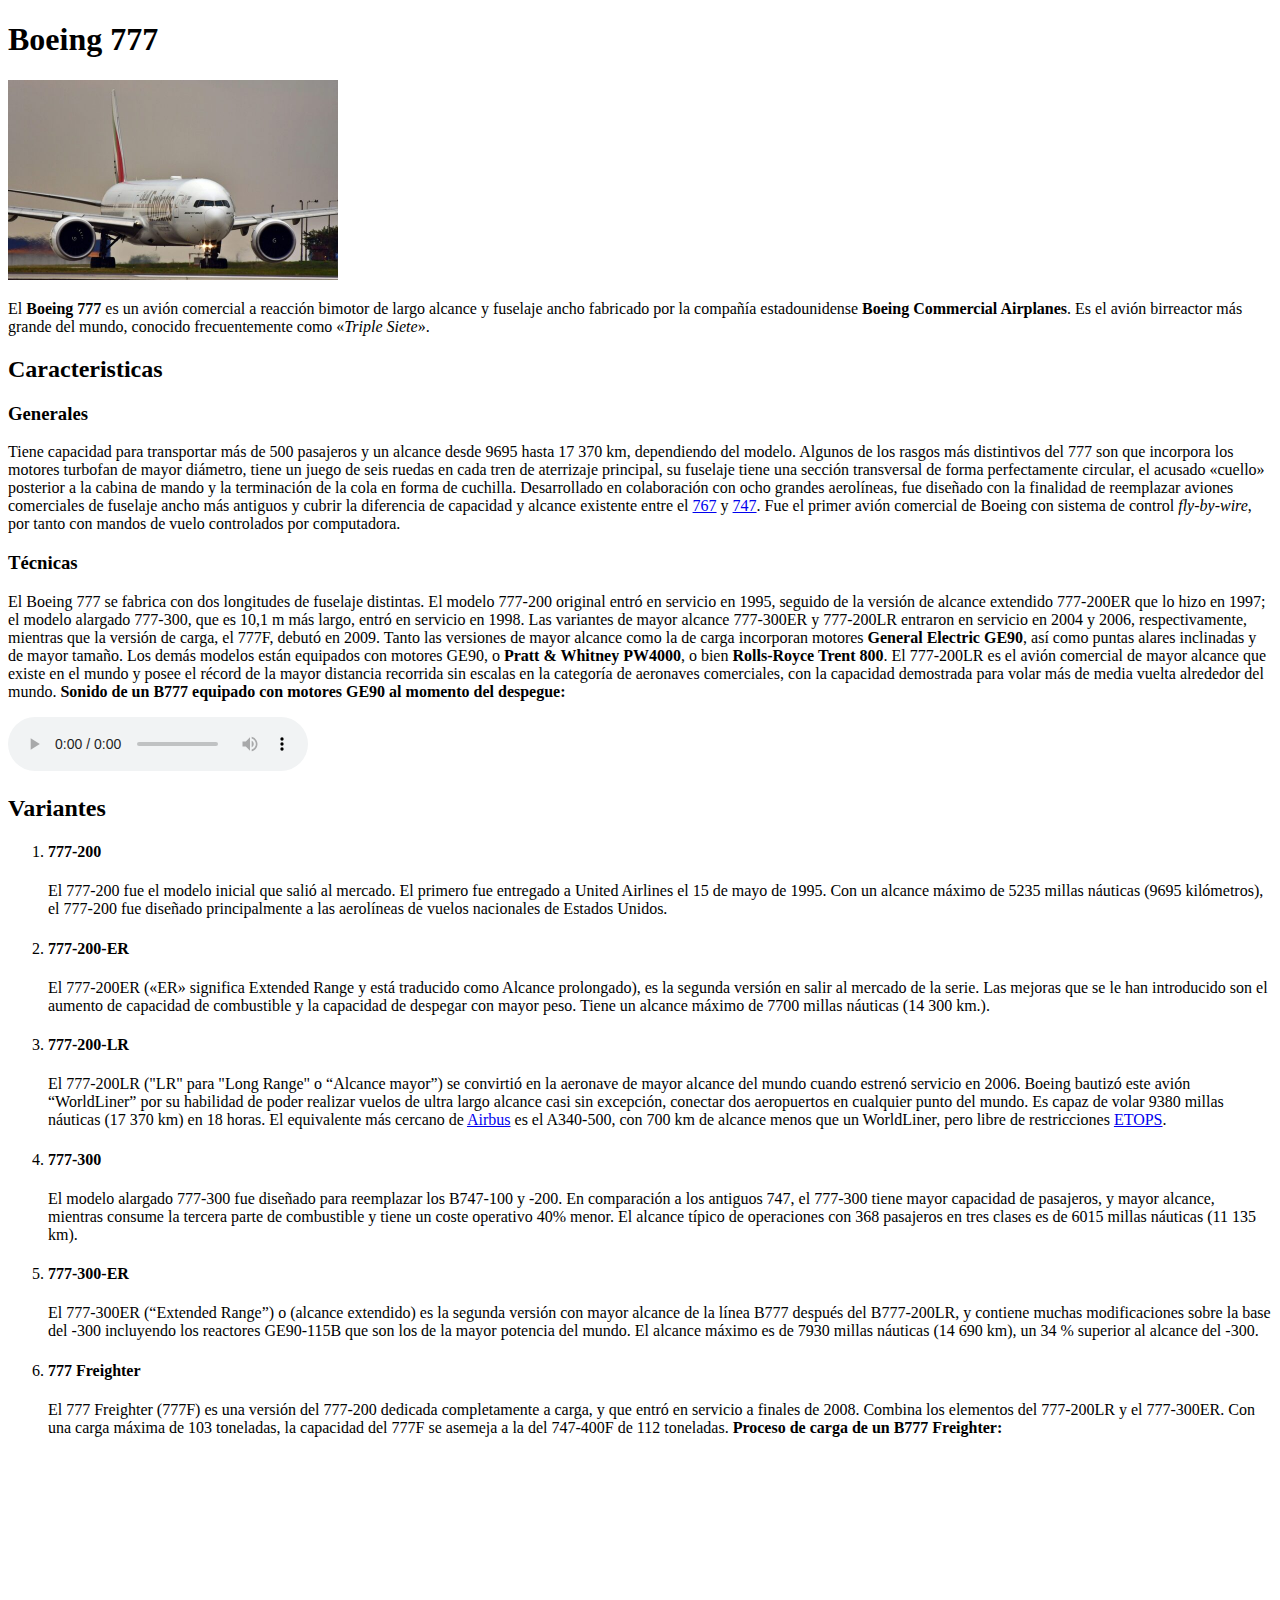
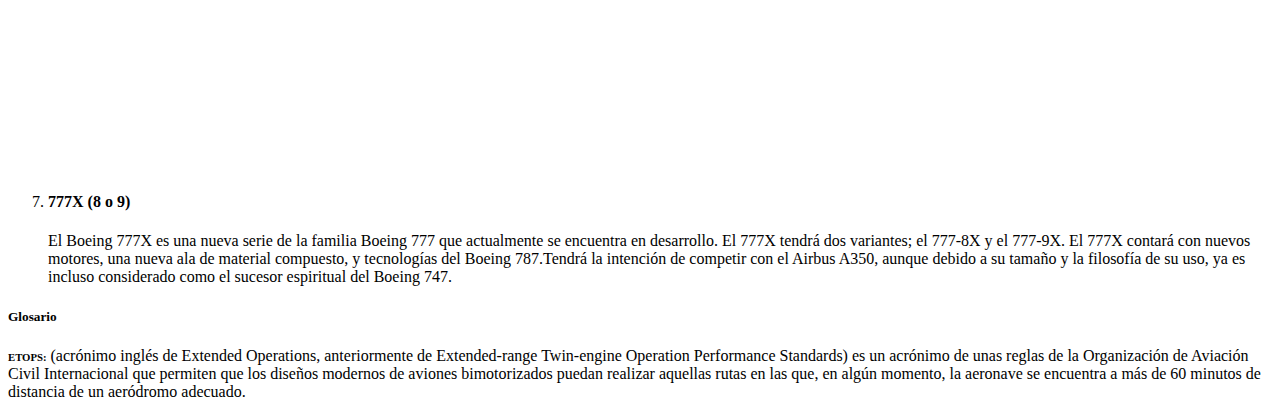
==== TP01/index.html @ a4fea589 "uno" ====
<!DOCTYPE html>
<html lang="en">
<head>
    <meta charset="UTF-8" name="viewport" content="width=device-width, initial-scale=1.0">
    <title>Boeing 777</title>
</head>
<body>
    <div>
        <h1>Boeing 777</h1>
        <img src="boeing-777-660x400.jpg" alt="boeing 777 take off" width="330" height="200">
        <p>El <b>Boeing 777</b> es un avión comercial a reacción bimotor de largo alcance y fuselaje ancho
            fabricado por la compañía estadounidense <b>Boeing Commercial Airplanes</b>. Es el avión birreactor
            más grande del mundo, conocido frecuentemente como «<em>Triple Siete</em>».</p>
    </div>


    <div>
        <h2>Caracteristicas</h2>

        <h3>Generales</h3>
        <p>Tiene capacidad para transportar más de 500 pasajeros y un alcance desde 9695 hasta 17 370 km, dependiendo
            del modelo. Algunos de los rasgos más distintivos del 777 son que incorpora los motores turbofan de mayor
            diámetro, tiene un juego de seis ruedas en cada tren de aterrizaje principal, su fuselaje tiene una sección
            transversal de forma perfectamente circular, el acusado «cuello» posterior a la cabina de mando y la
            terminación de la cola en forma de cuchilla. Desarrollado en colaboración con ocho grandes aerolíneas, fue
            diseñado con la finalidad de reemplazar aviones comerciales de fuselaje ancho más antiguos y cubrir la
            diferencia de capacidad y alcance existente entre el <a href="https://es.wikipedia.org/wiki/Boeing_767">767</a> y
            <a href="https://es.wikipedia.org/wiki/Boeing_747">747</a>. Fue el primer avión comercial de Boeing con
            sistema de control <em>fly-by-wire</em>, por tanto con mandos de vuelo controlados por computadora.</p>

        <h3>Técnicas</h3>
        <p>El Boeing 777 se fabrica con dos longitudes de fuselaje distintas. El modelo 777-200 original entró en 
            servicio en 1995, seguido de la versión de alcance extendido 777-200ER que lo hizo en 1997; el modelo 
            alargado 777-300, que es 10,1 m más largo, entró en servicio en 1998. Las variantes de mayor alcance 
            777-300ER y 777-200LR entraron en servicio en 2004 y 2006, respectivamente, mientras que la versión de 
            carga, el 777F, debutó en 2009. Tanto las versiones de mayor alcance como la de carga incorporan motores
            <b>General Electric GE90</b>, así como puntas alares inclinadas y de mayor tamaño. Los demás modelos están
            equipados con motores GE90, o <b>Pratt & Whitney PW4000</b>, o bien <b>Rolls-Royce Trent 800</b>.
            El 777-200LR es el avión comercial de mayor alcance que existe en el mundo y posee el récord de la mayor
            distancia recorrida sin escalas en la categoría de aeronaves comerciales, con la capacidad demostrada para
            volar más de media vuelta alrededor del mundo. <b>Sonido de un B777 equipado con motores GE90 al momento del
            despegue: </b></p>
        <audio src="engine%20sound.mp3" controls></audio>
    </div>

    <div>
        <h2>Variantes</h2>
        <ol>
            <li><h4 >777-200 </h4> <p>El 777-200 fue el modelo inicial que salió al mercado. El primero fue entregado a
                United Airlines el 15 de mayo de 1995. Con un alcance máximo de 5235 millas náuticas (9695 kilómetros),
                el 777-200 fue diseñado principalmente a las aerolíneas de vuelos nacionales de Estados Unidos.</p></li>

            <li><h4>777-200-ER</h4> <p>El 777-200ER («ER» significa Extended Range y está traducido como Alcance
                prolongado), es la segunda versión en salir al mercado de la serie. Las mejoras que se le han introducido
                son el aumento de capacidad de combustible y la capacidad de despegar con mayor peso. Tiene un alcance
                máximo de 7700 millas náuticas (14 300 km.).</p></li>

            <li><h4>777-200-LR</h4> <p>El 777-200LR ("LR" para "Long Range" o “Alcance mayor”) se convirtió en la
                aeronave de mayor alcance del mundo cuando estrenó servicio en 2006. Boeing bautizó este avión
                “WorldLiner” por su habilidad de poder realizar vuelos de ultra largo alcance casi sin excepción,
                conectar dos aeropuertos en cualquier punto del mundo. Es capaz de volar 9380 millas náuticas
                (17 370 km) en 18 horas. El equivalente más cercano de <a href="https://es.wikipedia.org/wiki/Airbus">Airbus</a>
                es el A340-500, con 700 km de alcance menos que un WorldLiner, pero libre de restricciones <a href="#etops">ETOPS</a>.</p></li>

            <li><h4>777-300</h4> <p>El modelo alargado 777-300 fue diseñado para reemplazar los B747-100 y -200. En
                comparación a los antiguos 747, el 777-300 tiene mayor capacidad de pasajeros, y mayor alcance, mientras
                consume la tercera parte de combustible y tiene un coste operativo 40% menor. El alcance típico de
                operaciones con 368 pasajeros en tres clases es de 6015 millas náuticas (11 135 km).</p></li>

            <li><h4>777-300-ER</h4> <p>El 777-300ER (“Extended Range”) o (alcance extendido) es la segunda versión con
                mayor alcance de la línea B777 después del B777-200LR, y contiene muchas modificaciones sobre la base
                del -300 incluyendo los reactores GE90-115B que son los de la mayor potencia del mundo. El alcance
                máximo es de 7930 millas náuticas (14 690 km), un 34 % superior al alcance del -300.</p>
            </li>

            <li><h4>777 Freighter</h4> <p>El 777 Freighter (777F) es una versión del 777-200 dedicada completamente a carga,
                y que entró en servicio a finales de 2008. Combina los elementos del 777-200LR y el 777-300ER. Con una
                carga máxima de 103 toneladas, la capacidad del 777F se asemeja a la del 747-400F de 112 toneladas.
                <b>Proceso de carga de un B777 Freighter:</b></p>
                <iframe width="560" height="315" src="https://www.youtube.com/embed/OINg49Dz8J0?si=JyL0dwpac1MX5x7q"
                        title="Boeing B-777F MainDeck Loading timelapse" frameborder="0" allow="accelerometer; clipboard-write;
                        encrypted-media; gyroscope; picture-in-picture; web-share" referrerpolicy="strict-origin-when-cross-origin"
                        allowfullscreen></iframe>
            </li>

            <li><h4>777X (8 o 9)</h4> <p>El Boeing 777X es una nueva serie de la familia Boeing 777 que actualmente se
                encuentra en desarrollo. El 777X tendrá dos variantes; el 777-8X y el 777-9X. El 777X contará con nuevos
                motores, una nueva ala de material compuesto, y tecnologías del Boeing 787.Tendrá la intención de
                competir con el Airbus A350, aunque debido a su tamaño y la filosofía de su uso, ya es incluso considerado
                como el sucesor espiritual del Boeing 747.</p></li>
        </ol>
    </div>


    <div>
        <footer>
            <h5>Glosario</h5>
            <h6 id="etops" style="display: inline;">ETOPS:</h6>
            <p style="display: inline;">(acrónimo inglés de Extended Operations, anteriormente de Extended-range Twin-engine Operation Performance
                Standards) es un acrónimo de unas reglas de la Organización de Aviación Civil Internacional que permiten que
                los diseños modernos de aviones bimotorizados puedan realizar aquellas rutas en las que, en algún momento,
                la aeronave se encuentra a más de 60 minutos de distancia de un aeródromo adecuado.</p>
        </footer>
    </div>

</body>
</html>
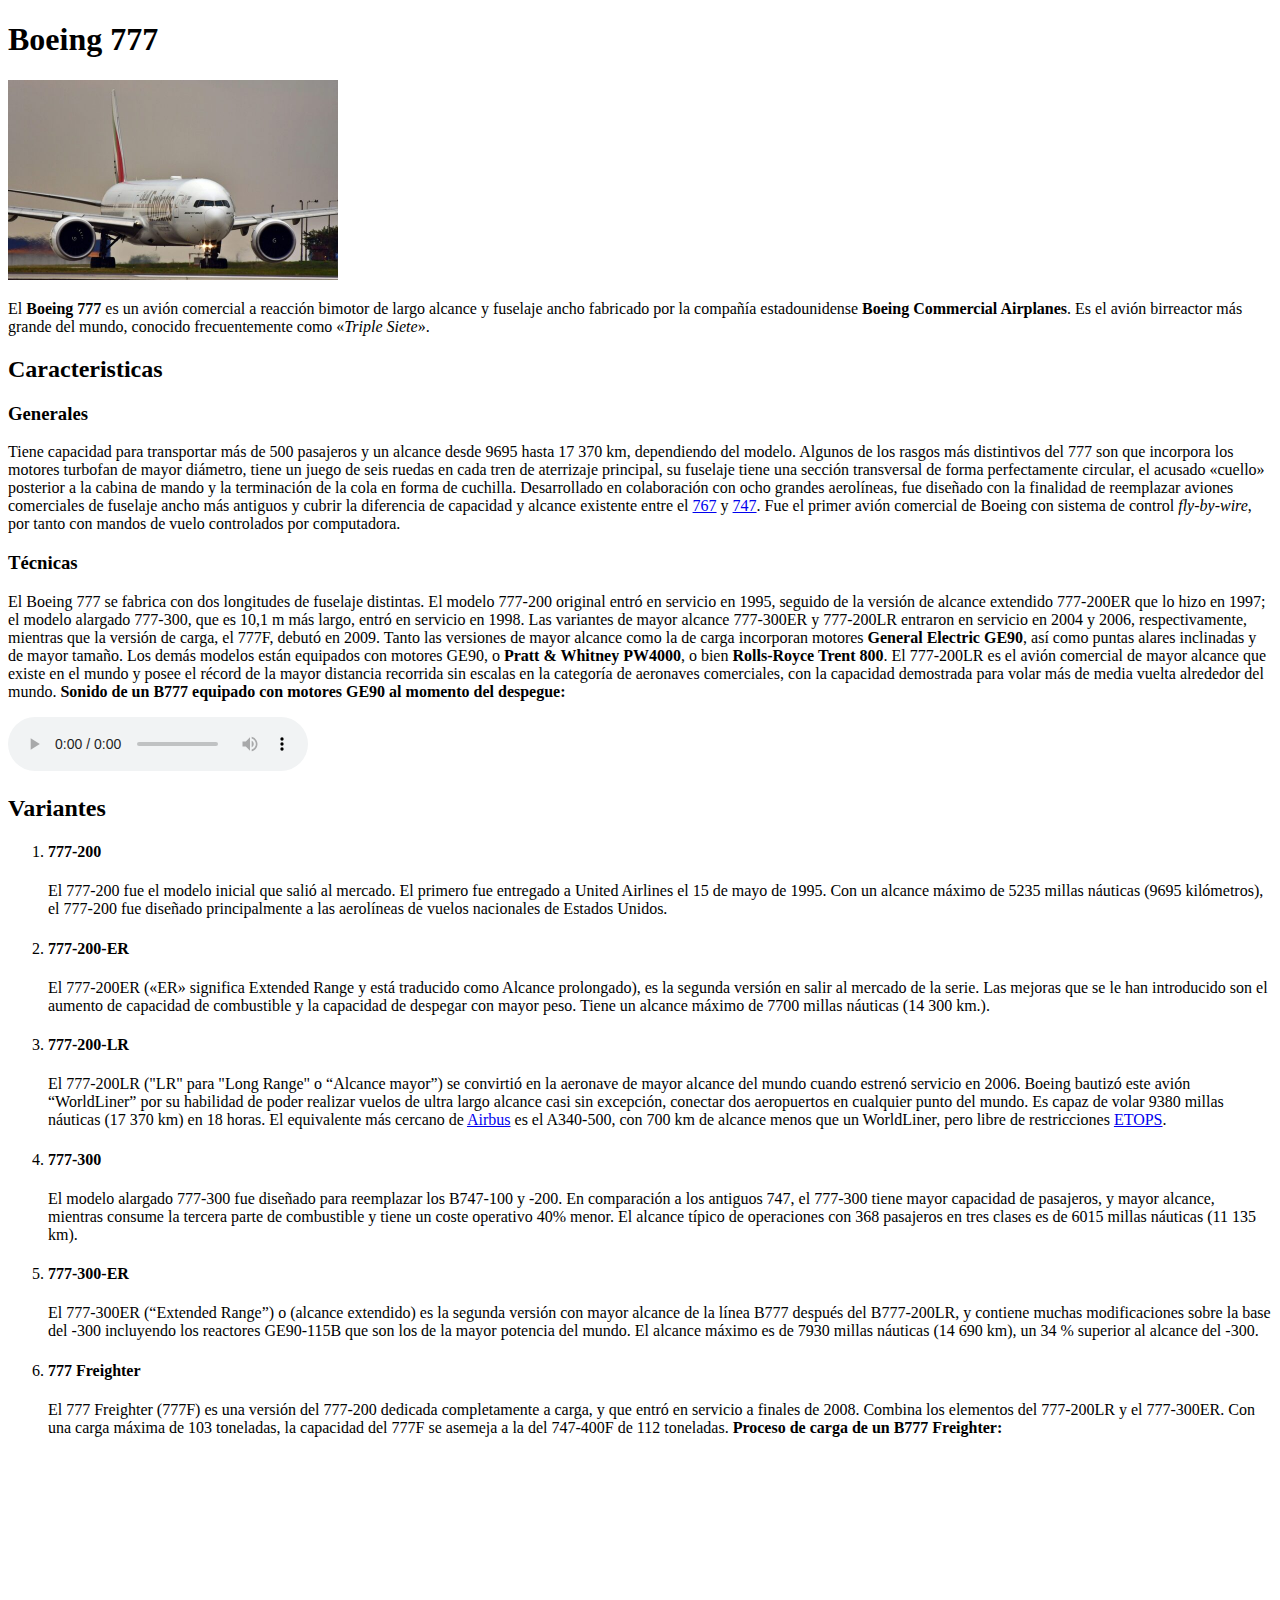
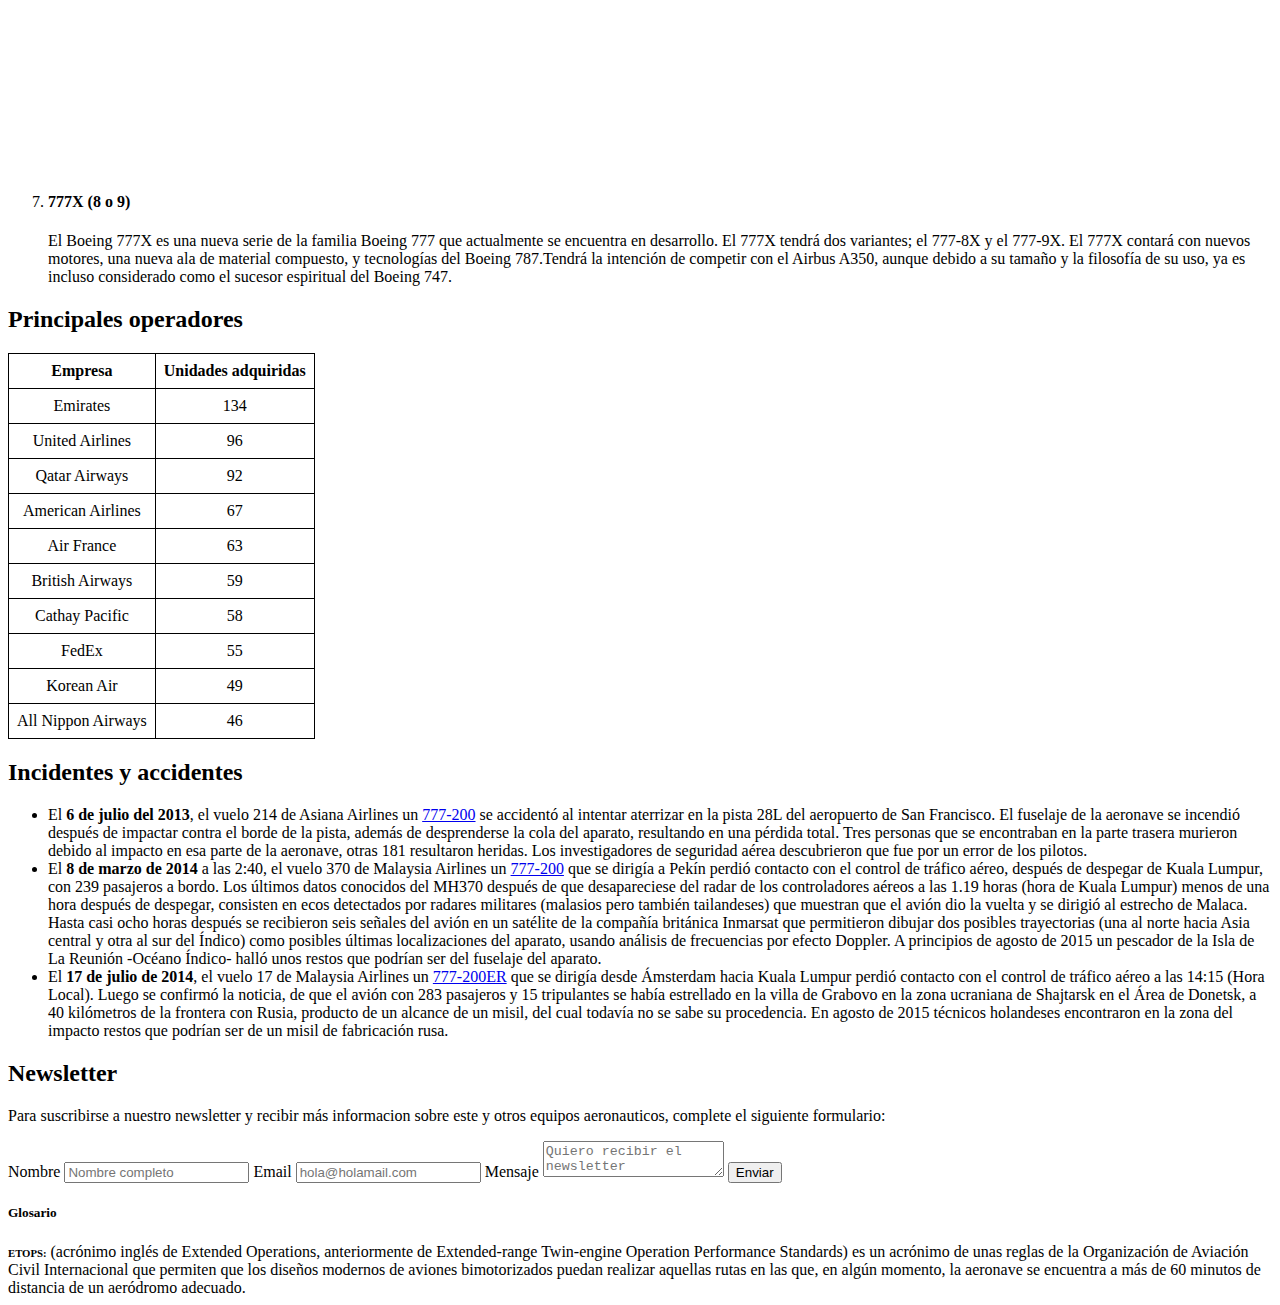
==== commit 505b67da: "uno" ====
--- a/TP01/index.html
+++ b/TP01/index.html
@@ -1,107 +1,223 @@
 <!DOCTYPE html>
 <html lang="en">
-<head>
-    <meta charset="UTF-8" name="viewport" content="width=device-width, initial-scale=1.0">
-    <title>Boeing 777</title>
-</head>
-<body>
-    <div>
-        <h1>Boeing 777</h1>
-        <img src="boeing-777-660x400.jpg" alt="boeing 777 take off" width="330" height="200">
-        <p>El <b>Boeing 777</b> es un avión comercial a reacción bimotor de largo alcance y fuselaje ancho
-            fabricado por la compañía estadounidense <b>Boeing Commercial Airplanes</b>. Es el avión birreactor
-            más grande del mundo, conocido frecuentemente como «<em>Triple Siete</em>».</p>
-    </div>
-
-
-    <div>
-        <h2>Caracteristicas</h2>
-
-        <h3>Generales</h3>
-        <p>Tiene capacidad para transportar más de 500 pasajeros y un alcance desde 9695 hasta 17 370 km, dependiendo
-            del modelo. Algunos de los rasgos más distintivos del 777 son que incorpora los motores turbofan de mayor
-            diámetro, tiene un juego de seis ruedas en cada tren de aterrizaje principal, su fuselaje tiene una sección
-            transversal de forma perfectamente circular, el acusado «cuello» posterior a la cabina de mando y la
-            terminación de la cola en forma de cuchilla. Desarrollado en colaboración con ocho grandes aerolíneas, fue
-            diseñado con la finalidad de reemplazar aviones comerciales de fuselaje ancho más antiguos y cubrir la
-            diferencia de capacidad y alcance existente entre el <a href="https://es.wikipedia.org/wiki/Boeing_767">767</a> y
-            <a href="https://es.wikipedia.org/wiki/Boeing_747">747</a>. Fue el primer avión comercial de Boeing con
-            sistema de control <em>fly-by-wire</em>, por tanto con mandos de vuelo controlados por computadora.</p>
-
-        <h3>Técnicas</h3>
-        <p>El Boeing 777 se fabrica con dos longitudes de fuselaje distintas. El modelo 777-200 original entró en 
-            servicio en 1995, seguido de la versión de alcance extendido 777-200ER que lo hizo en 1997; el modelo 
-            alargado 777-300, que es 10,1 m más largo, entró en servicio en 1998. Las variantes de mayor alcance 
-            777-300ER y 777-200LR entraron en servicio en 2004 y 2006, respectivamente, mientras que la versión de 
-            carga, el 777F, debutó en 2009. Tanto las versiones de mayor alcance como la de carga incorporan motores
-            <b>General Electric GE90</b>, así como puntas alares inclinadas y de mayor tamaño. Los demás modelos están
-            equipados con motores GE90, o <b>Pratt & Whitney PW4000</b>, o bien <b>Rolls-Royce Trent 800</b>.
-            El 777-200LR es el avión comercial de mayor alcance que existe en el mundo y posee el récord de la mayor
-            distancia recorrida sin escalas en la categoría de aeronaves comerciales, con la capacidad demostrada para
-            volar más de media vuelta alrededor del mundo. <b>Sonido de un B777 equipado con motores GE90 al momento del
-            despegue: </b></p>
-        <audio src="engine%20sound.mp3" controls></audio>
-    </div>
-
-    <div>
-        <h2>Variantes</h2>
-        <ol>
-            <li><h4 >777-200 </h4> <p>El 777-200 fue el modelo inicial que salió al mercado. El primero fue entregado a
-                United Airlines el 15 de mayo de 1995. Con un alcance máximo de 5235 millas náuticas (9695 kilómetros),
-                el 777-200 fue diseñado principalmente a las aerolíneas de vuelos nacionales de Estados Unidos.</p></li>
-
-            <li><h4>777-200-ER</h4> <p>El 777-200ER («ER» significa Extended Range y está traducido como Alcance
-                prolongado), es la segunda versión en salir al mercado de la serie. Las mejoras que se le han introducido
-                son el aumento de capacidad de combustible y la capacidad de despegar con mayor peso. Tiene un alcance
-                máximo de 7700 millas náuticas (14 300 km.).</p></li>
-
-            <li><h4>777-200-LR</h4> <p>El 777-200LR ("LR" para "Long Range" o “Alcance mayor”) se convirtió en la
-                aeronave de mayor alcance del mundo cuando estrenó servicio en 2006. Boeing bautizó este avión
-                “WorldLiner” por su habilidad de poder realizar vuelos de ultra largo alcance casi sin excepción,
-                conectar dos aeropuertos en cualquier punto del mundo. Es capaz de volar 9380 millas náuticas
-                (17 370 km) en 18 horas. El equivalente más cercano de <a href="https://es.wikipedia.org/wiki/Airbus">Airbus</a>
-                es el A340-500, con 700 km de alcance menos que un WorldLiner, pero libre de restricciones <a href="#etops">ETOPS</a>.</p></li>
-
-            <li><h4>777-300</h4> <p>El modelo alargado 777-300 fue diseñado para reemplazar los B747-100 y -200. En
-                comparación a los antiguos 747, el 777-300 tiene mayor capacidad de pasajeros, y mayor alcance, mientras
-                consume la tercera parte de combustible y tiene un coste operativo 40% menor. El alcance típico de
-                operaciones con 368 pasajeros en tres clases es de 6015 millas náuticas (11 135 km).</p></li>
-
-            <li><h4>777-300-ER</h4> <p>El 777-300ER (“Extended Range”) o (alcance extendido) es la segunda versión con
-                mayor alcance de la línea B777 después del B777-200LR, y contiene muchas modificaciones sobre la base
-                del -300 incluyendo los reactores GE90-115B que son los de la mayor potencia del mundo. El alcance
-                máximo es de 7930 millas náuticas (14 690 km), un 34 % superior al alcance del -300.</p>
-            </li>
-
-            <li><h4>777 Freighter</h4> <p>El 777 Freighter (777F) es una versión del 777-200 dedicada completamente a carga,
-                y que entró en servicio a finales de 2008. Combina los elementos del 777-200LR y el 777-300ER. Con una
-                carga máxima de 103 toneladas, la capacidad del 777F se asemeja a la del 747-400F de 112 toneladas.
-                <b>Proceso de carga de un B777 Freighter:</b></p>
-                <iframe width="560" height="315" src="https://www.youtube.com/embed/OINg49Dz8J0?si=JyL0dwpac1MX5x7q"
-                        title="Boeing B-777F MainDeck Loading timelapse" frameborder="0" allow="accelerometer; clipboard-write;
-                        encrypted-media; gyroscope; picture-in-picture; web-share" referrerpolicy="strict-origin-when-cross-origin"
-                        allowfullscreen></iframe>
-            </li>
-
-            <li><h4>777X (8 o 9)</h4> <p>El Boeing 777X es una nueva serie de la familia Boeing 777 que actualmente se
-                encuentra en desarrollo. El 777X tendrá dos variantes; el 777-8X y el 777-9X. El 777X contará con nuevos
-                motores, una nueva ala de material compuesto, y tecnologías del Boeing 787.Tendrá la intención de
-                competir con el Airbus A350, aunque debido a su tamaño y la filosofía de su uso, ya es incluso considerado
-                como el sucesor espiritual del Boeing 747.</p></li>
-        </ol>
-    </div>
-
-
-    <div>
+    <head>
+        <meta charset="UTF-8" name="viewport" content="width=device-width, initial-scale=1.0">
+        <title>Boeing 777</title>
+        <style>
+            table {
+                border-collapse: collapse;
+            }
+            th,
+            td {
+                border: 1px solid black;
+                padding: 8px;
+                text-align: center;
+            }
+        </style>
+    </head>
+
+    <body>
+        <header>
+            <div>
+            <h1>Boeing 777</h1>
+            <img src="boeing-777-660x400.jpg" alt="boeing 777 take off" width="330" height="200">
+            <p>El <b>Boeing 777</b> es un avión comercial a reacción bimotor de largo alcance y fuselaje ancho
+                fabricado por la compañía estadounidense <b>Boeing Commercial Airplanes</b>. Es el avión birreactor
+                más grande del mundo, conocido frecuentemente como «<em>Triple Siete</em>».</p>
+        </div>
+        </header>
+        <main>
+            <section>
+                <div>
+                    <h2>Caracteristicas</h2>
+
+                    <h3>Generales</h3>
+                    <p>Tiene capacidad para transportar más de 500 pasajeros y un alcance desde 9695 hasta 17 370 km, dependiendo
+                        del modelo. Algunos de los rasgos más distintivos del 777 son que incorpora los motores turbofan de mayor
+                        diámetro, tiene un juego de seis ruedas en cada tren de aterrizaje principal, su fuselaje tiene una sección
+                        transversal de forma perfectamente circular, el acusado «cuello» posterior a la cabina de mando y la
+                        terminación de la cola en forma de cuchilla. Desarrollado en colaboración con ocho grandes aerolíneas, fue
+                        diseñado con la finalidad de reemplazar aviones comerciales de fuselaje ancho más antiguos y cubrir la
+                        diferencia de capacidad y alcance existente entre el <a href="https://es.wikipedia.org/wiki/Boeing_767">767</a> y
+                        <a href="https://es.wikipedia.org/wiki/Boeing_747">747</a>. Fue el primer avión comercial de Boeing con
+                        sistema de control <em>fly-by-wire</em>, por tanto con mandos de vuelo controlados por computadora.</p>
+
+                    <h3>Técnicas</h3>
+                    <p>El Boeing 777 se fabrica con dos longitudes de fuselaje distintas. El modelo 777-200 original entró en
+                        servicio en 1995, seguido de la versión de alcance extendido 777-200ER que lo hizo en 1997; el modelo
+                        alargado 777-300, que es 10,1 m más largo, entró en servicio en 1998. Las variantes de mayor alcance
+                        777-300ER y 777-200LR entraron en servicio en 2004 y 2006, respectivamente, mientras que la versión de
+                        carga, el 777F, debutó en 2009. Tanto las versiones de mayor alcance como la de carga incorporan motores
+                        <b>General Electric GE90</b>, así como puntas alares inclinadas y de mayor tamaño. Los demás modelos están
+                        equipados con motores GE90, o <b>Pratt & Whitney PW4000</b>, o bien <b>Rolls-Royce Trent 800</b>.
+                        El 777-200LR es el avión comercial de mayor alcance que existe en el mundo y posee el récord de la mayor
+                        distancia recorrida sin escalas en la categoría de aeronaves comerciales, con la capacidad demostrada para
+                        volar más de media vuelta alrededor del mundo. <b>Sonido de un B777 equipado con motores GE90 al momento del
+                        despegue: </b></p>
+                    <audio src="engine%20sound.mp3" controls></audio>
+                </div>
+                <div>
+                    <h2>Variantes</h2>
+                    <ol>
+                        <li><h4 id="doscientos">777-200 </h4> <p>El 777-200 fue el modelo inicial que salió al mercado. El primero fue entregado a
+                            United Airlines el 15 de mayo de 1995. Con un alcance máximo de 5235 millas náuticas (9695 kilómetros),
+                            el 777-200 fue diseñado principalmente a las aerolíneas de vuelos nacionales de Estados Unidos.</p></li>
+
+                        <li><h4 id="doscientosER">777-200-ER</h4> <p>El 777-200ER («ER» significa Extended Range y está traducido como Alcance
+                            prolongado), es la segunda versión en salir al mercado de la serie. Las mejoras que se le han introducido
+                            son el aumento de capacidad de combustible y la capacidad de despegar con mayor peso. Tiene un alcance
+                            máximo de 7700 millas náuticas (14 300 km.).</p></li>
+
+                        <li><h4>777-200-LR</h4> <p>El 777-200LR ("LR" para "Long Range" o “Alcance mayor”) se convirtió en la
+                            aeronave de mayor alcance del mundo cuando estrenó servicio en 2006. Boeing bautizó este avión
+                            “WorldLiner” por su habilidad de poder realizar vuelos de ultra largo alcance casi sin excepción,
+                            conectar dos aeropuertos en cualquier punto del mundo. Es capaz de volar 9380 millas náuticas
+                            (17 370 km) en 18 horas. El equivalente más cercano de <a href="https://es.wikipedia.org/wiki/Airbus">Airbus</a>
+                            es el A340-500, con 700 km de alcance menos que un WorldLiner, pero libre de restricciones <a href="#etops">ETOPS</a>.</p></li>
+
+                        <li><h4>777-300</h4> <p>El modelo alargado 777-300 fue diseñado para reemplazar los B747-100 y -200. En
+                            comparación a los antiguos 747, el 777-300 tiene mayor capacidad de pasajeros, y mayor alcance, mientras
+                            consume la tercera parte de combustible y tiene un coste operativo 40% menor. El alcance típico de
+                            operaciones con 368 pasajeros en tres clases es de 6015 millas náuticas (11 135 km).</p></li>
+
+                        <li><h4>777-300-ER</h4> <p>El 777-300ER (“Extended Range”) o (alcance extendido) es la segunda versión con
+                            mayor alcance de la línea B777 después del B777-200LR, y contiene muchas modificaciones sobre la base
+                            del -300 incluyendo los reactores GE90-115B que son los de la mayor potencia del mundo. El alcance
+                            máximo es de 7930 millas náuticas (14 690 km), un 34 % superior al alcance del -300.</p>
+                        </li>
+
+                        <li><h4>777 Freighter</h4> <p>El 777 Freighter (777F) es una versión del 777-200 dedicada completamente a carga,
+                            y que entró en servicio a finales de 2008. Combina los elementos del 777-200LR y el 777-300ER. Con una
+                            carga máxima de 103 toneladas, la capacidad del 777F se asemeja a la del 747-400F de 112 toneladas.
+                            <b>Proceso de carga de un B777 Freighter:</b></p>
+                            <iframe width="560" height="315" src="https://www.youtube.com/embed/OINg49Dz8J0?si=JyL0dwpac1MX5x7q"
+                                    title="Boeing B-777F MainDeck Loading timelapse" frameborder="0" allow="accelerometer; clipboard-write;
+                                    encrypted-media; gyroscope; picture-in-picture; web-share" referrerpolicy="strict-origin-when-cross-origin"
+                                    allowfullscreen></iframe>
+                        </li>
+
+                        <li><h4>777X (8 o 9)</h4> <p>El Boeing 777X es una nueva serie de la familia Boeing 777 que actualmente se
+                            encuentra en desarrollo. El 777X tendrá dos variantes; el 777-8X y el 777-9X. El 777X contará con nuevos
+                            motores, una nueva ala de material compuesto, y tecnologías del Boeing 787.Tendrá la intención de
+                            competir con el Airbus A350, aunque debido a su tamaño y la filosofía de su uso, ya es incluso considerado
+                            como el sucesor espiritual del Boeing 747.</p></li>
+                    </ol>
+                </div>
+                <div>
+                    <h2>Principales operadores</h2>
+                    <table>
+                        <thead>
+                            <tr>
+                                <th>Empresa</th>
+                                <th>Unidades adquiridas</th>
+                            </tr>
+                        </thead>
+                        <tbody>
+                            <tr>
+                                <td>Emirates</td>
+                                <td>134</td>
+                            </tr>
+                            <tr>
+                                <td>United Airlines</td>
+                                <td>96</td>
+                            </tr>
+                            <tr>
+                                <td>Qatar Airways</td>
+                                <td>92</td>
+                            </tr>
+                            <tr>
+                                <td>American Airlines</td>
+                                <td>67</td>
+                            </tr>
+                            <tr>
+                                <td>Air France</td>
+                                <td>63</td>
+                            </tr>
+                            <tr>
+                                <td>British Airways</td>
+                                <td>59</td>
+                            </tr>
+                            <tr>
+                                <td>Cathay Pacific</td>
+                                <td>58</td>
+                            </tr>
+                            <tr>
+                                <td>FedEx</td>
+                                <td>55</td>
+                            </tr>
+                            <tr>
+                                <td>Korean Air</td>
+                                <td>49</td>
+                            </tr>
+                            <tr>
+                                <td>All Nippon Airways</td>
+                                <td>46</td>
+                            </tr>
+                        </tbody>
+                    </table>
+                </div>
+                <div>
+                    <h2>Incidentes y accidentes</h2>
+                    <ul>
+                        <li>El <b>6 de julio del 2013</b>, el vuelo 214 de Asiana Airlines un <a href="#doscientos">777-200</a> se accidentó al intentar aterrizar en
+                            la pista 28L del aeropuerto de San Francisco. El fuselaje de la aeronave se incendió después de impactar
+                            contra el borde de la pista, además de desprenderse la cola del aparato, resultando en una pérdida total.
+                            Tres personas que se encontraban en la parte trasera murieron debido al impacto en esa parte de la
+                            aeronave, otras 181 resultaron heridas. Los investigadores de seguridad aérea descubrieron que fue por un
+                            error de los pilotos.</li>
+
+                        <li>El <b>8 de marzo de 2014</b> a las 2:40, el vuelo 370 de Malaysia Airlines un <a href="#doscientos">777-200</a> que se dirigía a Pekín
+                            perdió contacto con el control de tráfico aéreo, después de despegar de Kuala Lumpur, con 239 pasajeros
+                            a bordo. Los últimos datos conocidos del MH370 después de que desapareciese del radar de los controladores
+                            aéreos a las 1.19 horas (hora de Kuala Lumpur) menos de una hora después de despegar, consisten en ecos
+                            detectados por radares militares (malasios pero también tailandeses) que muestran que el avión dio la
+                            vuelta y se dirigió al estrecho de Malaca. Hasta casi ocho horas después se recibieron seis señales del
+                            avión en un satélite de la compañía británica Inmarsat que permitieron dibujar dos posibles trayectorias
+                            (una al norte hacia Asia central y otra al sur del Índico) como posibles últimas localizaciones del
+                            aparato, usando análisis de frecuencias por efecto Doppler. A principios de agosto de 2015 un pescador
+                            de la Isla de La Reunión -Océano Índico- halló unos restos que podrían ser del fuselaje del aparato.</li>
+
+                        <li>El <b>17 de julio de 2014</b>, el vuelo 17 de Malaysia Airlines un <a href="#doscientosER">777-200ER</a> que se dirigía desde Ámsterdam hacia
+                            Kuala Lumpur perdió contacto con el control de tráfico aéreo a las 14:15 (Hora Local). Luego se confirmó
+                            la noticia, de que el avión con 283 pasajeros y 15 tripulantes se había estrellado en la villa de Grabovo
+                            en la zona ucraniana de Shajtarsk en el Área de Donetsk, a 40 kilómetros de la frontera con Rusia,
+                            producto de un alcance de un misil, del cual todavía no se sabe su procedencia. En agosto de 2015
+                            técnicos holandeses encontraron en la zona del impacto restos que podrían ser de un misil de fabricación
+                            rusa.</li>
+
+                    </ul>
+                </div>
+                <div>
+                    <h2>Newsletter</h2>
+                    <p>Para suscribirse a nuestro newsletter y recibir más informacion sobre este y otros equipos aeronauticos,
+                        complete el siguiente formulario:</p>
+                    <form>
+                        <label>Nombre
+                        <input type="text" placeholder="Nombre completo"/>
+                        </label>
+
+                        <label>Email
+                        <input type="text" placeholder="hola@holamail.com"/>
+                        </label>
+
+                        <label>Mensaje
+                        <textarea placeholder="Quiero recibir el newsletter"></textarea>
+                        </label>
+
+                        <button type="submit">Enviar</button>
+                    </form>
+                </div>
+            </section>
+        </main>
         <footer>
-            <h5>Glosario</h5>
-            <h6 id="etops" style="display: inline;">ETOPS:</h6>
-            <p style="display: inline;">(acrónimo inglés de Extended Operations, anteriormente de Extended-range Twin-engine Operation Performance
-                Standards) es un acrónimo de unas reglas de la Organización de Aviación Civil Internacional que permiten que
-                los diseños modernos de aviones bimotorizados puedan realizar aquellas rutas en las que, en algún momento,
-                la aeronave se encuentra a más de 60 minutos de distancia de un aeródromo adecuado.</p>
+            <div>
+                <h5>Glosario</h5>
+                <h6 id="etops" style="display: inline;">ETOPS:</h6>
+                <p style="display: inline;">(acrónimo inglés de Extended Operations, anteriormente de Extended-range Twin-engine Operation Performance
+                    Standards) es un acrónimo de unas reglas de la Organización de Aviación Civil Internacional que permiten que
+                    los diseños modernos de aviones bimotorizados puedan realizar aquellas rutas en las que, en algún momento,
+                    la aeronave se encuentra a más de 60 minutos de distancia de un aeródromo adecuado.</p>
+            </div>
         </footer>
-    </div>
-
-</body>
+    </body>
 </html>